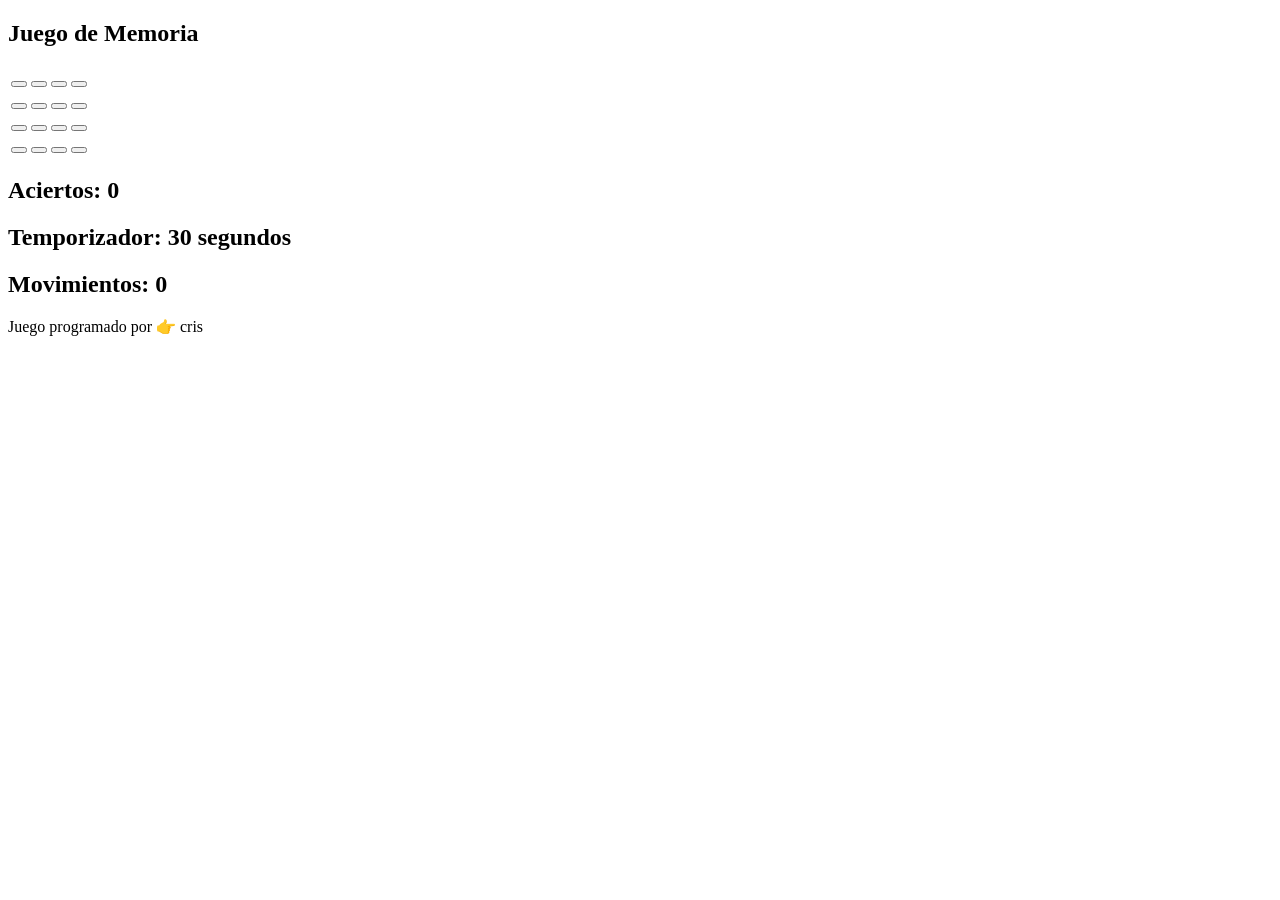
==== proyecto/index.html @ 13ecda85 "primera entrega PF-2-CRIS" ====
<!DOCTYPE html>
<html lang="en">
<head>
    <meta charset="UTF-8">
    <meta name="viewport" content="width=device-width, initial-scale=1.0">
    <title>Juego de Memoria</title>
    <link rel="stylesheet" href="/styles.css">
</head>
<body>
    <main>
        <section class="section1">
            <h1>Juego de Memoria</h1>
            <table>
                <tr>
                    <td><button id="0"></button></td>
                    <td><button id="1"></button></td>
                    <td><button id="2"></button></td>
                    <td><button id="3"></button></td>
                </tr>
                <tr>
                    <td><button id="4"></button></td>
                    <td><button id="5"></button></td>
                    <td><button id="6"></button></td>
                    <td><button id="7"></button></td>
                </tr>
                <tr>
                    <td><button id="8"></button></td>
                    <td><button id="9"></button></td>
                    <td><button id="10"></button></td>
                    <td><button id="11"></button></td>
                </tr>
                <tr>
                    <td><button id="12"></button></td>
                    <td><button id="13"></button></td>
                    <td><button id="14"></button></td>
                    <td><button id="15"></button></td>
                </tr>
            </table>
        </section>
        <section class="section2">
            <h2 id="aciertos" class="estadisticas">Aciertos: 0</h2>
            <h2 id="t-restante" class="estadisticas">Temporizador: 30 segundos</h2>
            <h2 id="movimientos" class="estadisticas">Movimientos: 0</h2>
        </section>
    </main>
    <footer>
        <p>Juego programado por  👉 cris</p>
    </footer>
    <script src="/main.js"></script>
</body>
</html>
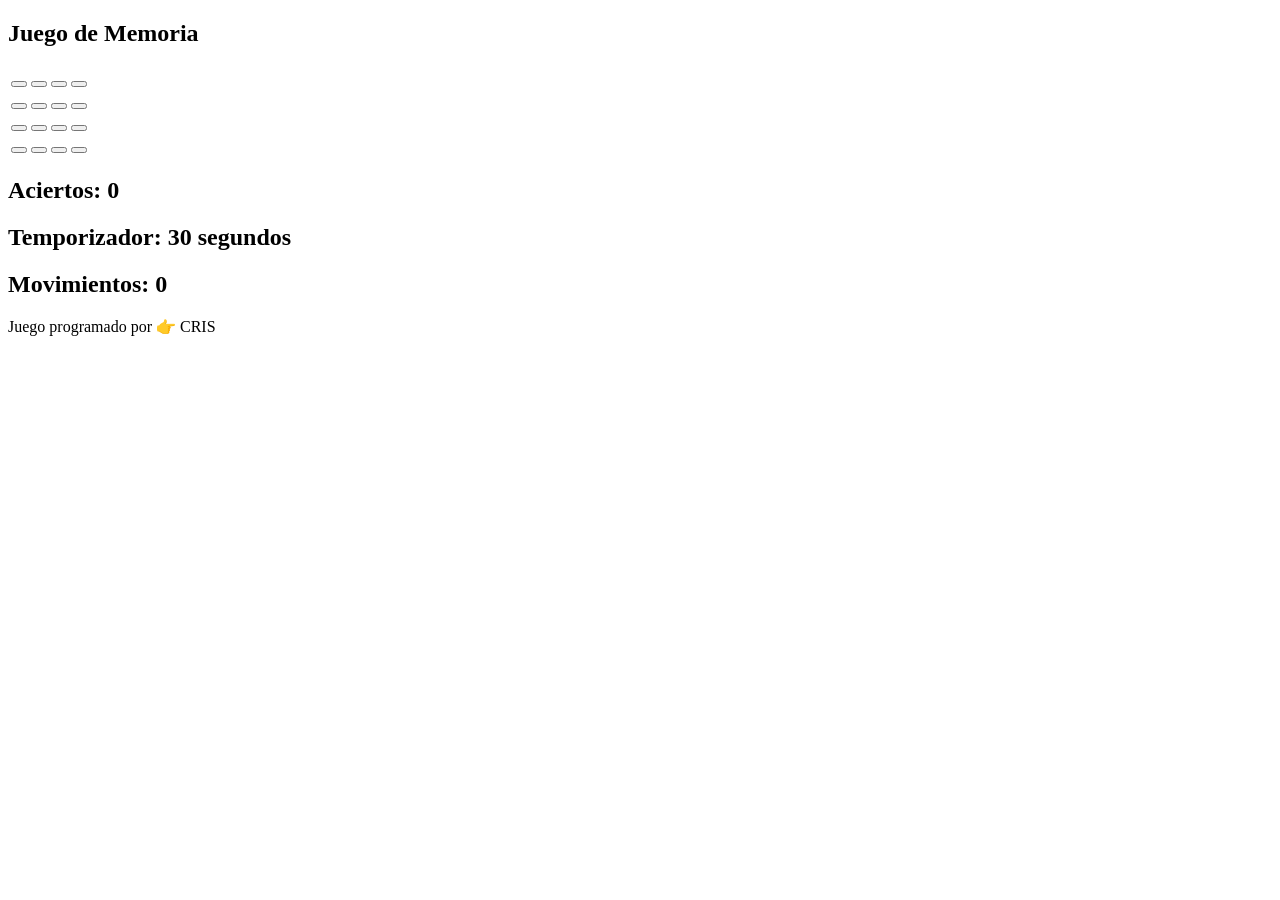
==== commit 2393ac15: "crisNuevo avance" ====
--- a/proyecto/index.html
+++ b/proyecto/index.html
@@ -44,7 +44,7 @@
         </section>
     </main>
     <footer>
-        <p>Juego programado por  👉 cris</p>
+        <p>Juego programado por  👉  CRIS</p>
     </footer>
     <script src="/main.js"></script>
 </body>
